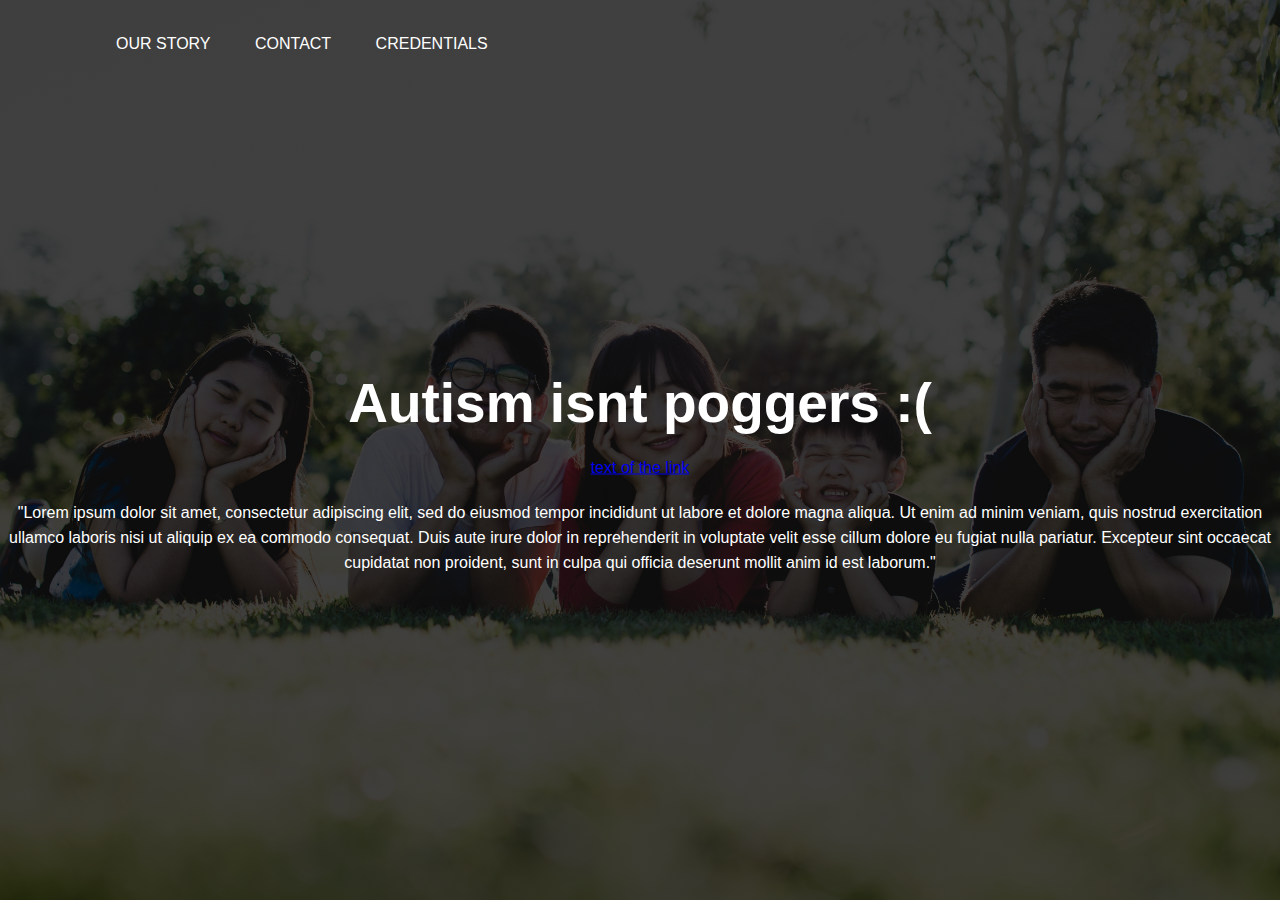
==== index.html @ 70291a81 "Add files via upload" ====
<!DOCTYPE html>
<html>
    <head>
        <meta charset="utf-8">
        <meta name="viewport" content="width=device-width, inital-scale=1">
        <link rel="stylesheet" href="style.css">
        <title>Autism Thing</title>
    </head>
    <body>
       
        <div class="banner">
            <div class="navbar">
               <ul>
                <li><a href="#"> Our story</a></li>
                <li><a href="#"> Contact</a></li>
                <li><a href="#"> Credentials</a></li>
               </ul> 
            </div>
            <div class="content">
                <h1>
                    Autism isnt poggers :(
                </h1>
                <p>
                    <a href="contact.html"> text of the link </a>
                </p>
                <p>
                    "Lorem ipsum dolor sit amet, consectetur adipiscing elit, sed do eiusmod tempor incididunt ut labore et dolore magna aliqua. Ut enim ad minim veniam, quis nostrud exercitation ullamco laboris nisi ut aliquip ex ea commodo consequat. Duis aute irure dolor in reprehenderit in voluptate velit esse cillum dolore eu fugiat nulla pariatur. Excepteur sint occaecat cupidatat non proident, sunt in culpa qui officia deserunt mollit anim id est laborum."
                </p>
            </div>
        </div>
        
       
    </body>
</html>
---- style.css ----
*{
    margin: 0;
    padding: 0;
    font-family: sans-serif;
}
.banner{
    width: 100%;
    height: 100vh;
    background-image: linear-gradient(rgba(0,0,0,0.75), rgba(0,0,0,0.75)), url(happyfamily.png);
    background-size: cover;
    background-position: center;
}
.navbar{
    width: 85%;
    margin: auto;
    padding: 35px 0;
    display: flex;
    align-items: center;    
    justify-content: space-between;
}
.navbar ul li{
    list-style: none;
    display: inline-block;
    margin: 0 20px;
    position: relative;
}
.logo{
    width: 120px;
    cursor: pointer;
}
.navbar ul li a{
    text-decoration: none;
    color: #fff;
    text-transform: uppercase;
}
.navbar ul li::after{
    content: '';
    height: 3px;
    width: 0;
    background: #009688;
    position: absolute;
    left: 0;
    bottom: -5px;
    transition: 0.5s;
}

.navbar ul li:hover::after{
    width: 100%;
}
.content{
    width: 100%;
    position: absolute;
    top: 50%;
    transform: translateY(-50%);
    text-align: center;
    color: #fff;
}

.content h1{
    font-size: 55px;
    margin-top: 65px;
}
.content p{
    margin: 20px auto;
    font-weight: 100;
    line-height: 25px;
}
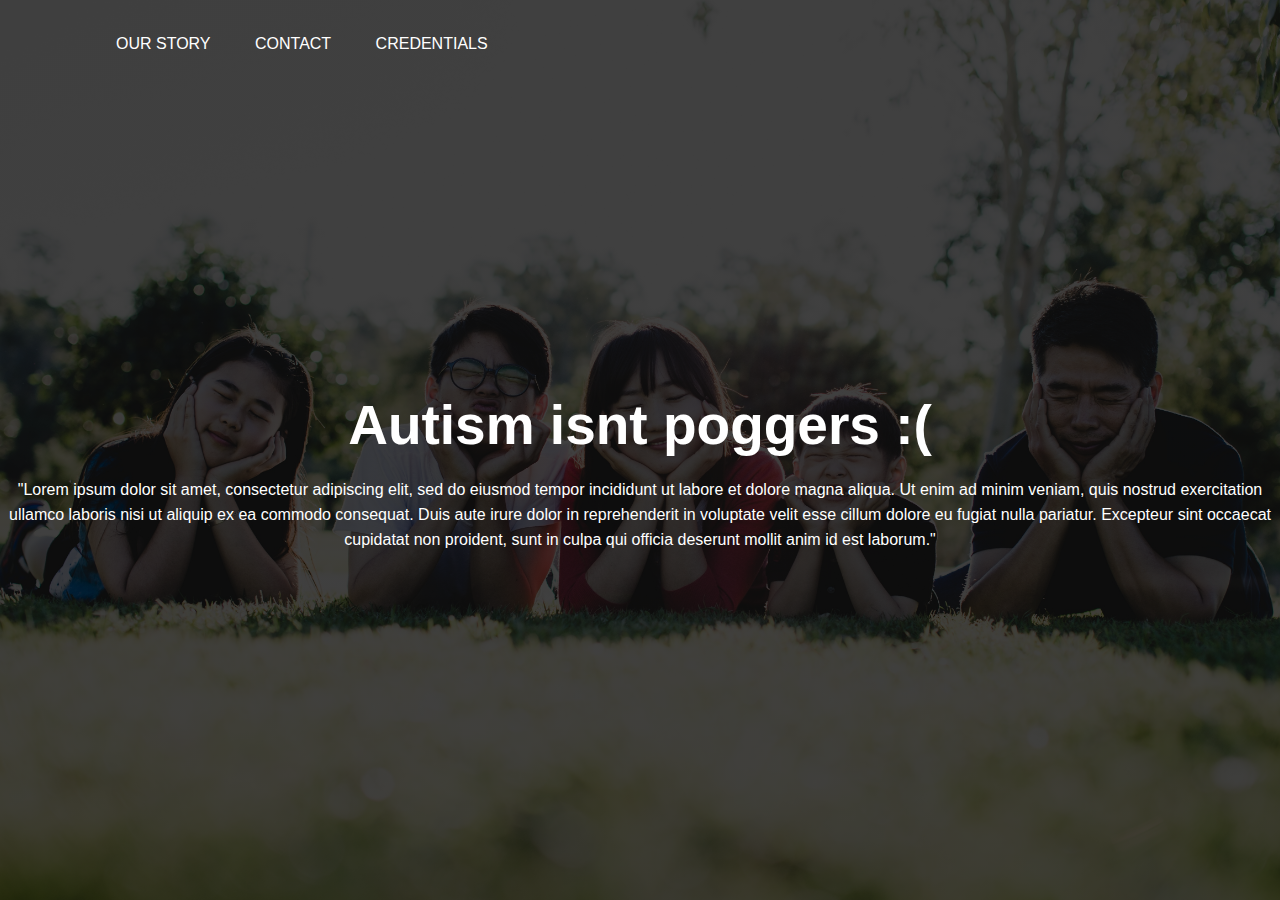
==== commit 6c1b9642: "Update index.html" ====
--- a/index.html
+++ b/index.html
@@ -11,18 +11,15 @@
         <div class="banner">
             <div class="navbar">
                <ul>
-                <li><a href="#"> Our story</a></li>
-                <li><a href="#"> Contact</a></li>
-                <li><a href="#"> Credentials</a></li>
+                <li><a href="index.html"> Our story</a></li>
+                <li><a href="contact.html"> Contact</a></li>
+                <li><a href="credentials.html"> Credentials</a></li>
                </ul> 
             </div>
             <div class="content">
                 <h1>
                     Autism isnt poggers :(
                 </h1>
-                <p>
-                    <a href="contact.html"> text of the link </a>
-                </p>
                 <p>
                     "Lorem ipsum dolor sit amet, consectetur adipiscing elit, sed do eiusmod tempor incididunt ut labore et dolore magna aliqua. Ut enim ad minim veniam, quis nostrud exercitation ullamco laboris nisi ut aliquip ex ea commodo consequat. Duis aute irure dolor in reprehenderit in voluptate velit esse cillum dolore eu fugiat nulla pariatur. Excepteur sint occaecat cupidatat non proident, sunt in culpa qui officia deserunt mollit anim id est laborum."
                 </p>
@@ -31,4 +28,4 @@
         
        
     </body>
-</html>+</html>
